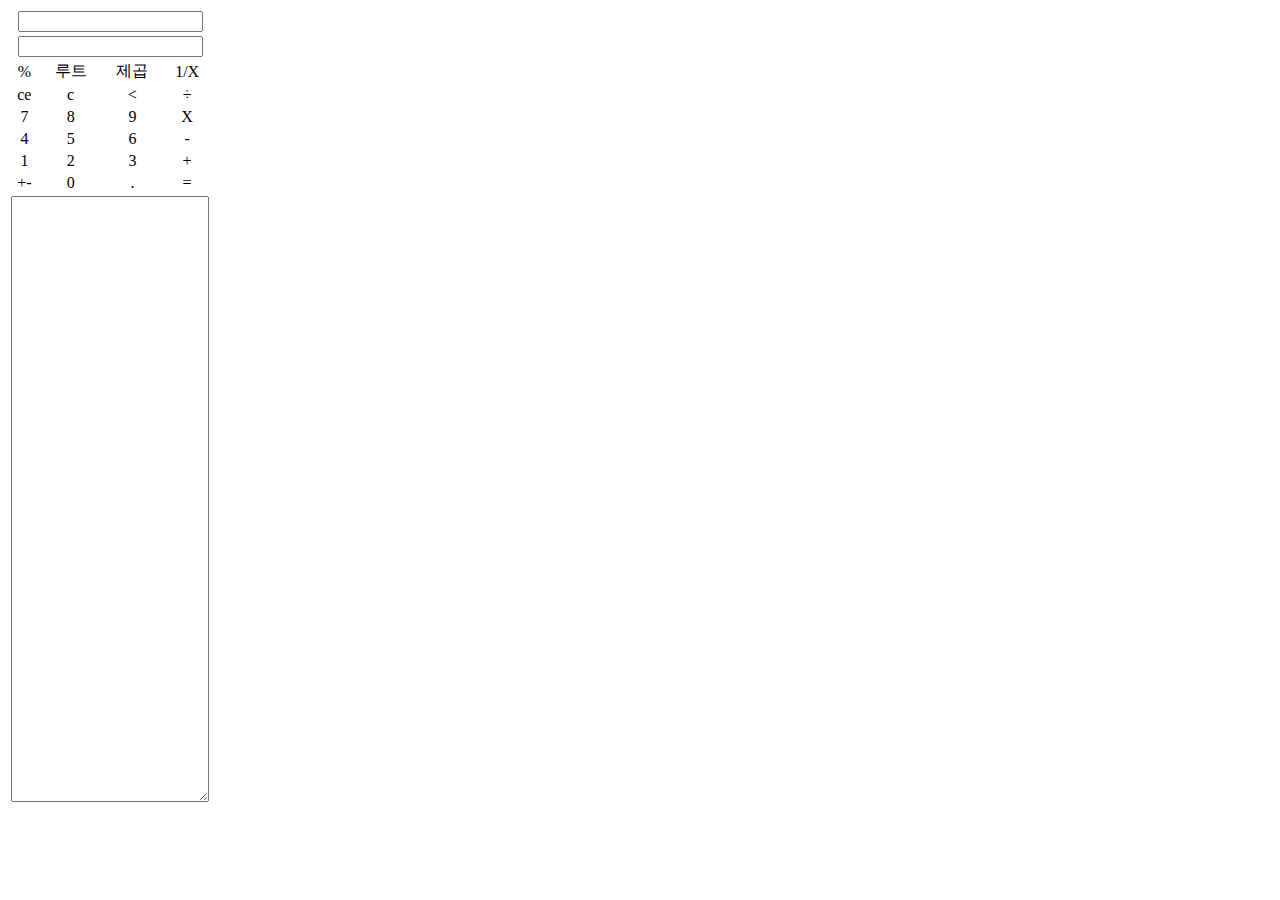
==== calc.html @ ff02f60f "미완성 계산기" ====
<!DOCTYPE html>
<html lang="ko">
  <head>
    <meta charset="utf-8">
    <title>계산기</title>
    <style>
      body{
        text-align: center;
      }
    </style>
    <script>
      var show;
      var showresult;
      var num=1;
      function send(data) {
        show = document.getElementById('input');
        input.value = show.value + data;
      }
      function tclear(){
        document.getElementById('input').value="";
        document.getElementById('output').value="";
      }
      function result(){
        show =  document.getElementById('input');
        showresult = eval(show.value);
        //eval() 문자열을 코드로 인식하게 해줌
        document.getElementById('list').value+=num+"번째 계산식"+input.value+"\n";
        document.getElementById('input').value="";
        document.getElementById('output').value=showresult;
        document.getElementById('list').value+=num+"번째 결과"+showresult+"\n";
        num++;
      }
      function square(){
        show =  document.getElementById('input');
        showresult = Math.pow(show.value,2);
        //eval() 문자열을 코드로 인식하게 해줌
        document.getElementById('input').value="";
        document.getElementById('output').value=showresult;
      }
      /*+-수정이 필요함*/
      function swap(){
        showresult=document.getElementById('input');
        showresult.value=-showresult.value;
      }
      function tdelete(){
        input.value = input.value.substring(0, show.value.length-1);
      }
      /*하아..루트 수정필요*/
      function sqrt() {
        input.value = Math.sqrt(input.value);
      }
      function sign(data){
        show = document.getElementById('input');
        input.value = show.value + data;
      }

    </script>
  </head>
  <body>
    <table>
      <tr>
        <td class="aa" colspan="4"><input type="text" id="input" readonly></td>
      </tr>
      <tr>
        <td colspan="4"><input type="text" id="output" readonly></td>
      </tr>
      <tr>
        <td onclick="sign('%')">%</td>
        <td onclick="sqrt()">루트</td>
        <td onclick="square()">제곱</td>
        <td>1/X</td>
      </tr>
      <tr>
        <td onclick="tclear()">ce</td>
        <td onclick="tclear()">c</td>
        <td onclick="tdelete()"><</td>
        <td onclick="sign('/')">÷</td>
      </tr>
      <tr>
        <td onclick="send(7)">7</td>
        <td onclick="send(8)">8</td>
        <td onclick="send(9)">9</td>
        <td onclick="sign('*')">X</td>
      </tr>
      <tr>
        <td onclick="send(4)">4</td>
        <td onclick="send(5)">5</td>
        <td onclick="send(6)">6</td>
        <td onclick="sign('-')">-</td>
      </tr>
      <tr>
        <td onclick="send(1)">1</td>
        <td onclick="send(2)">2</td>
        <td onclick="send(3)">3</td>
        <td onclick="sign('+')">+</td>
      </tr>
      <tr>
        <td onclick="swap()">+-</td>
        <td onclick="send(0)">0</td>
        <td onclick="send('.')">.</td>
        <td onclick="result()">=</td>
      </tr>
      <tr>
        <td colspan="4"><textarea id="list" rows="40" cols="22"></textarea></td>
      </tr>
    </table>
  </body>
</html>
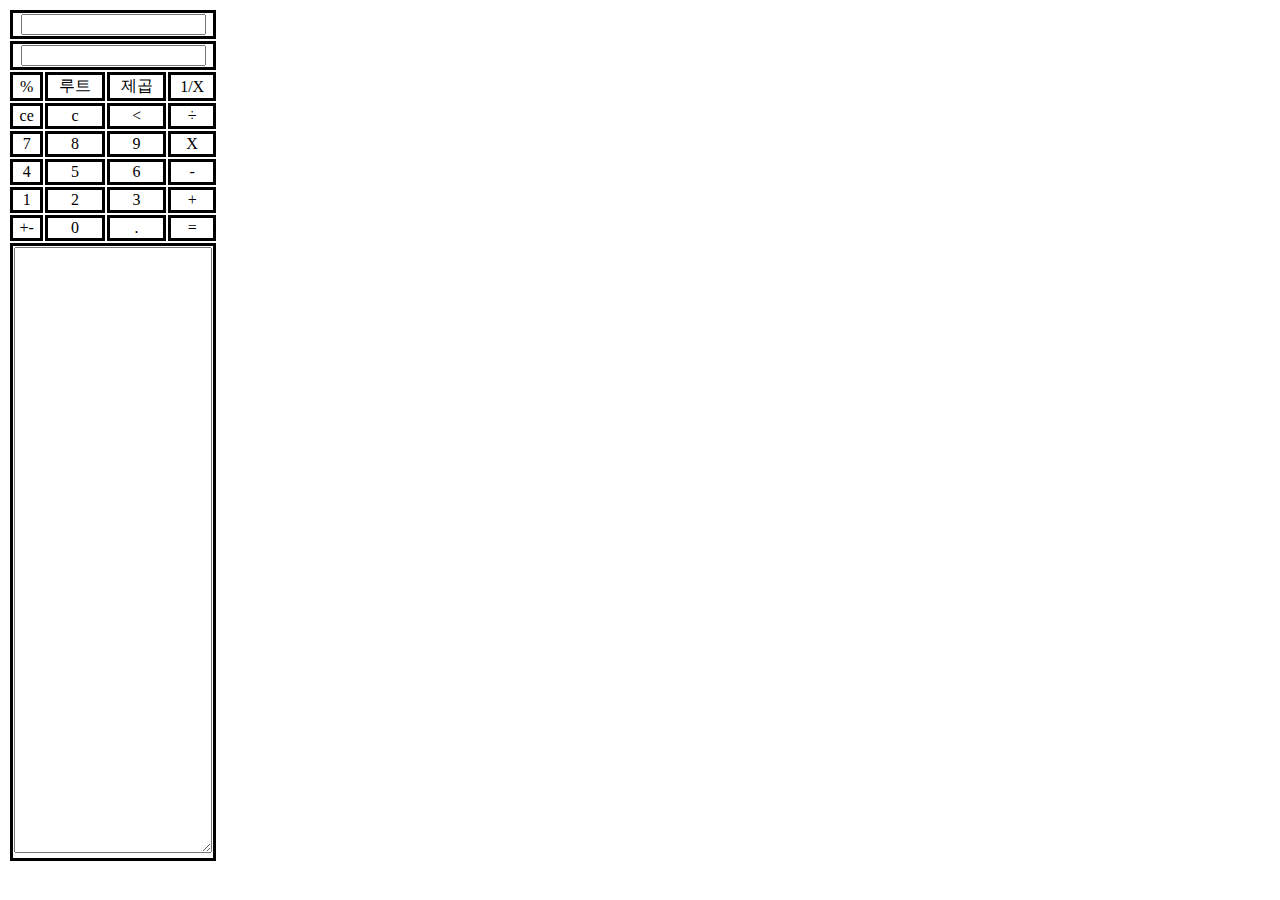
==== commit e85bd023: "수정중" ====
--- a/calc.html
+++ b/calc.html
@@ -7,53 +7,61 @@
       body{
         text-align: center;
       }
+      td{
+        border-style: solid;
+      }
     </style>
     <script>
-      var show;
       var showresult;
+      var change;
       var num=1;
       function send(data) {
-        show = document.getElementById('input');
-        input.value = show.value + data;
+        output.value = output.value + data;
       }
-      function tclear(){
-        document.getElementById('input').value="";
-        document.getElementById('output').value="";
+      function outputclear(){
+        output.value="";
+      }
+      function allclear(){
+        input.value="";
+        output.value="";
       }
       function result(){
-        show =  document.getElementById('input');
-        showresult = eval(show.value);
+        input.value=input.value+output.value;
+        showresult = eval(input.value);
         //eval() 문자열을 코드로 인식하게 해줌
-        document.getElementById('list').value+=num+"번째 계산식"+input.value+"\n";
-        document.getElementById('input').value="";
-        document.getElementById('output').value=showresult;
-        document.getElementById('list').value+=num+"번째 결과"+showresult+"\n";
+        list.value+=num+"번째 계산식"+input.value+"\n";
+        input.value="";
+        output.value=showresult;
+        list.value+=num+"번째 결과"+showresult+"\n";
         num++;
       }
       function square(){
-        show =  document.getElementById('input');
-        showresult = Math.pow(show.value,2);
+        showresult = Math.pow(output.value,2);
         //eval() 문자열을 코드로 인식하게 해줌
-        document.getElementById('input').value="";
-        document.getElementById('output').value=showresult;
+        input.value="";
+        output.value=showresult;
       }
       /*+-수정이 필요함*/
       function swap(){
-        showresult=document.getElementById('input');
-        showresult.value=-showresult.value;
+        output.value=-output.value;
       }
       function tdelete(){
-        input.value = input.value.substring(0, show.value.length-1);
+        output.value = output.value.substring(0, output.value.length-1);
       }
       /*하아..루트 수정필요*/
       function sqrt() {
         input.value = Math.sqrt(input.value);
       }
       function sign(data){
-        show = document.getElementById('input');
-        input.value = show.value + data;
+        input.value = input.value+output.value + data;
+        output.value="";
       }
-
+      function point(){
+        output.value="1/"+output.value;
+        showresult=eval(output.value);
+        input.value=input.value+showresult;
+        output.value="";
+      }
     </script>
   </head>
   <body>
@@ -68,11 +76,11 @@
         <td onclick="sign('%')">%</td>
         <td onclick="sqrt()">루트</td>
         <td onclick="square()">제곱</td>
-        <td>1/X</td>
+        <td onclick="point()">1/X</td>
       </tr>
       <tr>
-        <td onclick="tclear()">ce</td>
-        <td onclick="tclear()">c</td>
+        <td onclick="outputclear()">ce</td>
+        <td onclick="allclear()">c</td>
         <td onclick="tdelete()"><</td>
         <td onclick="sign('/')">÷</td>
       </tr>
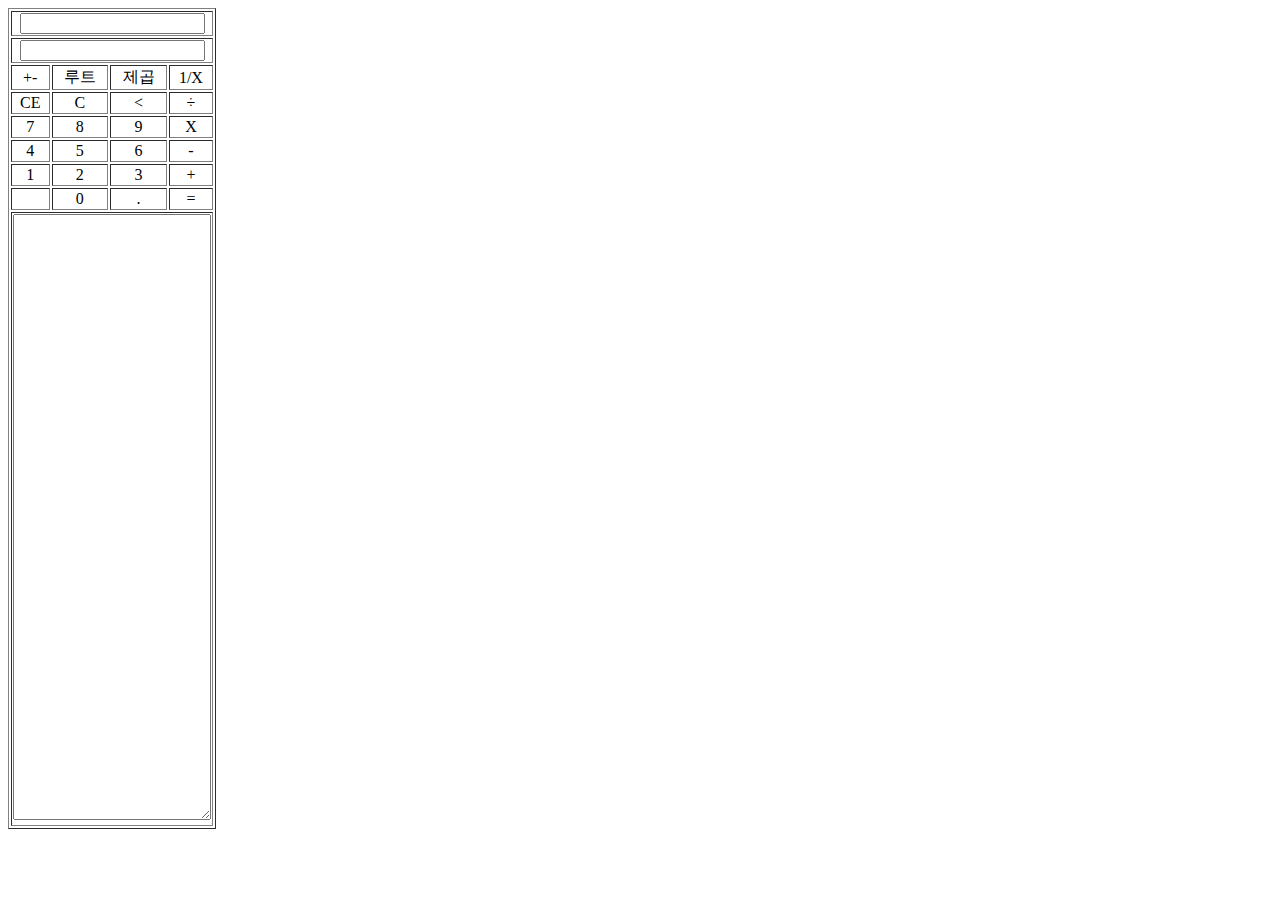
==== commit 6a886346: "Add files via upload" ====
--- a/calc.html
+++ b/calc.html
@@ -7,25 +7,60 @@
       body{
         text-align: center;
       }
-      td{
-        border-style: solid;
+      input{
+        text-align: right;
+      }
+      input:focus{
+        outline:none;
       }
     </style>
     <script>
       var showresult;
-      var change;
-      var num=1;
-      function send(data) {
+      var num=1; //몇번째 결과값인지 확인하기 위한 변수
+
+      function send(data) {// 버튼을 누르면 데이터를 id ouput에 표시함
         output.value = output.value + data;
       }
-      function outputclear(){
+
+      function outputclear(){// output의 데이터를 지움.
         output.value="";
       }
-      function allclear(){
+
+      function allclear(){// output input의 데이터를 지움.
         input.value="";
         output.value="";
       }
-      function result(){
+
+      function square(){// 제곱
+        showresult = Math.pow(output.value,2);
+        // eval() 문자열을 코드로 인식하게 해줌
+        output.value=showresult;
+      }
+
+      function swap(){// output의 +-를 바꿔줌(반전)
+        output.value=-output.value;
+      }
+
+      function tdelete(){// output의 데이터를 하나 지워줌.
+        output.value = output.value.substring(0, output.value.length-1);
+      }
+
+      function sqrt() {// output의 데이터를 루트.
+        output.value = Math.sqrt(output.value);
+      }
+
+      function sign(data){// output의 데이터를 부호를 붙여서 input에 넣어줌.
+        input.value = input.value+output.value + data;
+        output.value="";
+      }
+
+      function point(){// 1/x계산
+        output.value="1/"+output.value;
+        output.value=eval(output.value);
+      }
+
+
+      function result(){// 결과값 출력 & 계산식, 결과를 기록.
         input.value=input.value+output.value;
         showresult = eval(input.value);
         //eval() 문자열을 코드로 인식하게 해줌
@@ -35,37 +70,11 @@
         list.value+=num+"번째 결과"+showresult+"\n";
         num++;
       }
-      function square(){
-        showresult = Math.pow(output.value,2);
-        //eval() 문자열을 코드로 인식하게 해줌
-        input.value="";
-        output.value=showresult;
-      }
-      /*+-수정이 필요함*/
-      function swap(){
-        output.value=-output.value;
-      }
-      function tdelete(){
-        output.value = output.value.substring(0, output.value.length-1);
-      }
-      /*하아..루트 수정필요*/
-      function sqrt() {
-        input.value = Math.sqrt(input.value);
-      }
-      function sign(data){
-        input.value = input.value+output.value + data;
-        output.value="";
-      }
-      function point(){
-        output.value="1/"+output.value;
-        showresult=eval(output.value);
-        input.value=input.value+showresult;
-        output.value="";
-      }
     </script>
   </head>
   <body>
-    <table>
+    <!--계산기 -->
+    <table border="1">
       <tr>
         <td class="aa" colspan="4"><input type="text" id="input" readonly></td>
       </tr>
@@ -73,14 +82,14 @@
         <td colspan="4"><input type="text" id="output" readonly></td>
       </tr>
       <tr>
-        <td onclick="sign('%')">%</td>
+        <td onclick="swap()">+-</td>
         <td onclick="sqrt()">루트</td>
         <td onclick="square()">제곱</td>
         <td onclick="point()">1/X</td>
       </tr>
       <tr>
-        <td onclick="outputclear()">ce</td>
-        <td onclick="allclear()">c</td>
+        <td onclick="outputclear()">CE</td>
+        <td onclick="allclear()">C</td>
         <td onclick="tdelete()"><</td>
         <td onclick="sign('/')">÷</td>
       </tr>
@@ -103,7 +112,7 @@
         <td onclick="sign('+')">+</td>
       </tr>
       <tr>
-        <td onclick="swap()">+-</td>
+        <td> </td>
         <td onclick="send(0)">0</td>
         <td onclick="send('.')">.</td>
         <td onclick="result()">=</td>
